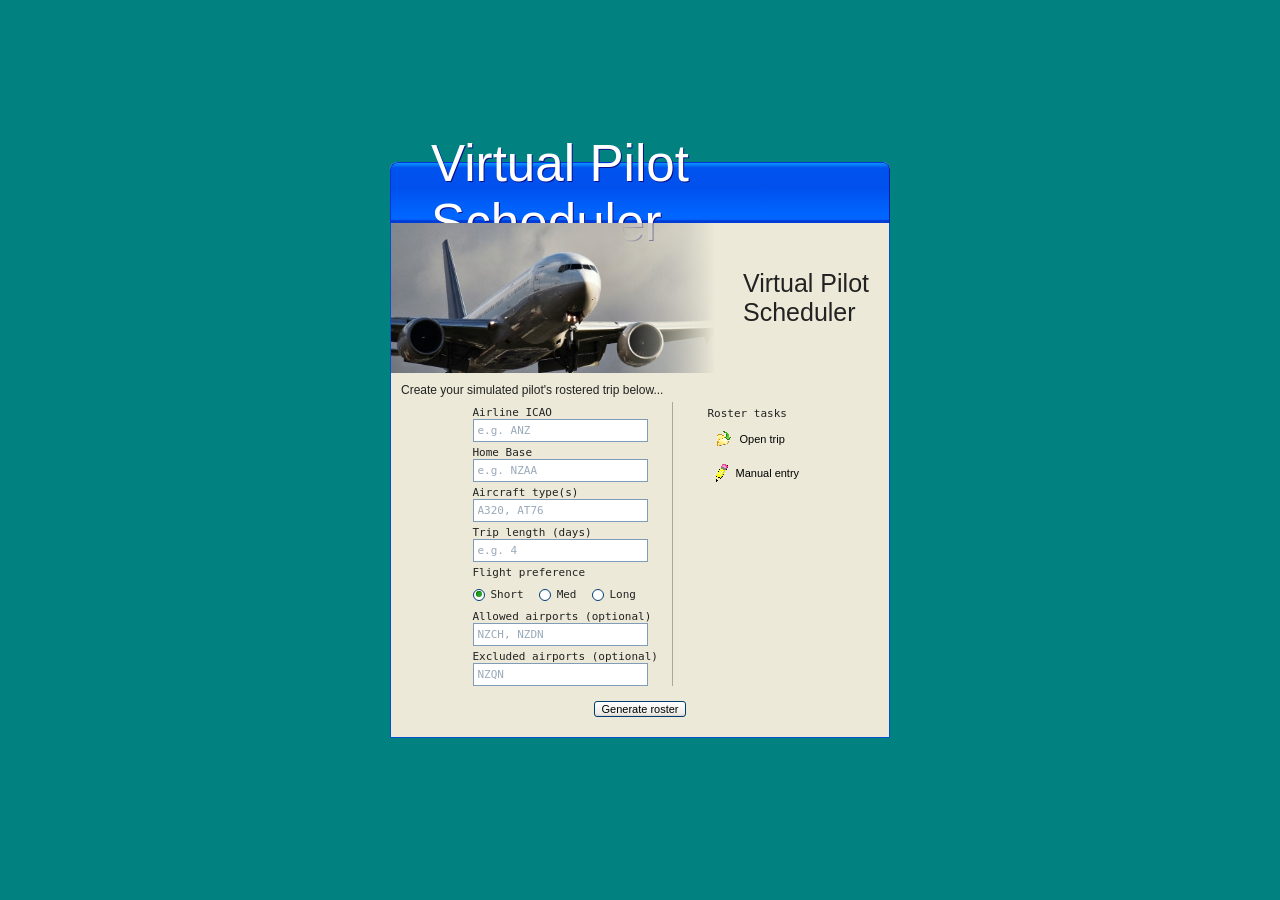
==== index.html @ 8466d672 "css tweaks" ====
<!DOCTYPE html>
<html lang="en">
<head>
    <meta charset="UTF-8">
    <meta name="viewport" content="width=device-width, initial-scale=1.0, maximum-scale=1.0, user-scalable=no">
    <title>Virtual Pilot Scheduler</title>
    <link rel="manifest" href="/virtual-pilot-roster/src/manifest.json">
    <meta name="mobile-web-app-capable" content="yes">
    <meta name="apple-mobile-web-app-capable" content="yes">
    <meta name="apple-mobile-web-app-status-bar-style" content="black-translucent">
    <meta name="apple-mobile-web-app-title" content="Flight Roster">
    <link rel="stylesheet" href="src/style.css">
</head>
<body>
    <div id="loader-overlay" style="display: none;">
        <div class="spinner"></div>
        <p>Generating...</p>
    </div>
    <div id="app">
        <div id="startPage">
            <div id="welcom-screen-container">
                <div id="websiteheader">
                Virtual Pilot Scheduler
                </div>
                <div id="websitesubheader">
                    <div id="splash-screen">
                        <div id="splash-image"></div>
                        <div id="splash-text">Virtual Pilot<br>Scheduler</div>
                    </div>
                    <div class="instruction-text">
                        Create your simulated pilot's rostered trip below...
                    </div>
                </div>
                <div id="inputdata-container">
                    <div id="inputdata">
                        <div class="input-main-form">
                            <label for="airlineCode">Airline ICAO</label>
                            <input type="text" id="airlineCode" placeholder="e.g. ANZ">

                            <label for="homeBase">Home Base</label>
                            <input type="text" id="homeBase" placeholder="e.g. NZAA">

                            <label for="equipmentCode">Aircraft type(s)</label>
                            <input type="text" id="equipmentCode" placeholder="A320, AT76">

                            <label for="dutyLength">Trip length (days)</label>
                            <input type="text" id="dutyLength" placeholder="e.g. 4">
                            
                            <label>Flight preference</label>
                            <div class="radio-group">
                                <label class="radio-container">
                                    <input type="radio" name="haulPreference" value="short" checked>
                                    <span class="radio-label">Short</span>
                                </label>
                                <label class="radio-container">
                                    <input type="radio" name="haulPreference" value="medium">
                                    <span class="radio-label">Med</span>
                                </label>
                                <label class="radio-container">
                                    <input type="radio" name="haulPreference" value="long">
                                    <span class="radio-label">Long</span>
                                </label>
                            </div>

                            <label for="desiredAirports">Allowed airports (optional)</label>
                            <input type="text" id="desiredAirports" placeholder="NZCH, NZDN">

                            <label for="excludedAirports">Excluded airports (optional)</label>
                            <input type="text" id="excludedAirports" placeholder="NZQN">
                        </div>

                        <div class="input-sidebar">
                            <div class="sidebar-section">
                                <label>Roster tasks</label>
                                <button class="sidebar-btn" id="openBriefcaseBtn">
                                    <img src="media/Open.png" width="16" height="16">
                                    Open trip
                                </button>
                                <button class="sidebar-btn" id="sidebarManualEntry">
                                    <img src="media/Edit.png" style="width: 12px; height: 18px;">
                                    Manual entry
                                </button>
                            </div>
                        </div>
                    </div>

                    <div id="flightschedulebutton" style="margin-top: 15px;">
                        <button id="generateFlightRoster">Generate roster</button>
                    </div>
                </div>
            </div>
        </div>
        <div id="flightSchedule" style="display: none;">
            <div id="websiteheader">
                Virtual Pilot Scheduler
            </div>
            <div id="briefcase-area">
                <div class="briefcase-row">
                    <div class="select-wrapper">
                        <select id="tripSelect">
                            <option value="">-- List of trips --</option>
                        </select>
                    </div>
                    <button id="saveCurrentTrip" title="Save this trip"><img src="media/Save.png" style="width: 20px; height: 20px;" alt=""></button>
                </div>
                <div class="briefcase-row buttons-grid">
                    <button id="exportPDF"><img src="media/Printer.png" style="width: 20px; height: 20px;" alt=""></button>
                    <button id="exportBackup"><img src="media/Open.png" style="width: 20px; height: 20px;" alt=""></button>
                    <button id="importBackup"><img src="media/Up.png" style="width: 20px; height: 20px;" alt=""></button>
                    <button id="manualEntry" title="Manual"><img src="media/Edit.png" style="width: 12px; height: 18px;" alt="Manual"></button>
                    <button id="deleteSelectedTrip"><img src="media/Recycle Bin (empty).png" style="width: 20px; height: 20px;" alt=""></button>
                </div>
            </div>
            <input type="file" id="importFile" style="display: none;" accept=".json">

            <div id="roster-header-container">
                <div id="preamble">
                    <div id="xp-fields-container">
                        <div class="xp-field">
                            <span class="xp-label">EQUIP</span>
                            <div id="display-equipment" class="xp-input-box"></div>
                        </div>
                        <div class="xp-field">
                            <span class="xp-label">BASE</span>
                            <div id="display-base" class="xp-input-box"></div>
                        </div>
                        <div class="xp-field">
                            <span class="xp-label">DAYS</span>
                            <div id="display-length" class="xp-input-box"></div>
                        </div>
                    </div>
                    <div id="airline-icon-container">
                        <img id="airline-logo" src="" alt="" style="display: none;">
                    </div>
                </div>
                <div id="rerun-container">
                    <button id="rerunButton" type="button">↻</button>
                    <div id="rerunText">Re-run roster</div>
                </div>
            </div>
        
            <div class="table-container">
                <table id="rosterTable">
                    <thead>
                        <tr>
                            <th>Day</th>
                            <th>Airline</th>
                            <th>Flight number</th>
                            <th>Aircraft</th>
                            <th>Dep</th>
                            <th>Arr</th>
                            <th>Dep gate</th>
                            <th>Arr gate</th>
                            <th>STD (local)</th>
                            <th>STD (UTC)</th>
                            <th>STA (local)</th>
                            <th>STA (UTC)</th>
                            <th>Duration</th>
                            <th>ATD</th>
                            <th>ATA</th>
                            <th>Notes</th>
                        </tr>
                    </thead>
                    <tbody id="rosterTableBody">
                    </tbody>
                </table>
            </div>
            <div id="closeButton">
                <button id="closethisflighttrip">Close this flight trip</button>
            </div>
        </div>
    </div>
    <div id="manualEntryOverlay" class="modal-overlay modal-hidden">
        <div class="modal-content" id="manualEntryContent" style="max-width: 400px;">
            <div class="modal-header">
                <span>Import roster data</span>
            </div>
            <div class="modal-body" style="padding: 15px;">
                <p style="margin-bottom: 10px;">Paste your CSV roster here:</p>
                <textarea id="csvTextArea" spellcheck="false" 
                        style="width: 100%; height: 120px; font-family: 'Courier New', monospace; font-size: 11px; border: 2px inset #ffffff;"></textarea>
            </div>
            <div class="modal-footer" style="text-align: right; padding: 10px; background: #ece9d8;">
                <button id="manualConfirm" class="xp-button" style="width: 80px; font-weight: bold;">Import</button>
                <button id="manualCancel" class="xp-button" style="width: 80px;">Cancel</button>
            </div>
        </div>
    </div>
    <div id="modalOverlay" class="modal-overlay modal-hidden">
        <div id="customModal"> <div class="modal-header">
                <span id="modalTitle">Confirm Action</span>
            </div>
            <div id="modalMessage">
                Are you sure?
            </div>
            <div class="modal-buttons">
                <button id="modalConfirm" class="xp-button">OK</button>
                <button id="modalCancel" class="xp-button">Cancel</button>
            </div>
        </div>
    </div>
</div>
    <script src="src/app.js"></script>
</body>
</html>
---- src/style.css ----
/* Global CSS changes */

button {
    font-family: "Tahoma", sans-serif;
    -webkit-font-smoothing: antialiased;
    font-size: 11px;
    box-sizing: border-box;
    border: 1px solid #003c74;
    background: linear-gradient(180deg, #fff, #ecebe5 86%, #d8d0c4);
    box-shadow: none;
    border-radius: 3px;
}

button:active {
    /* Remove the modern movement */
    transform: none; 
    
    /* Invert the gradient to look sunken */
    background: linear-gradient(180deg, #d8d0c4 0%, #ecebe5 14%, #fff 100%);
    
    /* Darken the border to simulate a shadow */
    border-color: #002e5a;
    
    /* Optional: Add the classic XP 'focused/active' dotted inner ring or orange tint */
    box-shadow: inset 1px 1px 2px rgba(0, 0, 0, 0.2);
}

/* Main HTML */

html, body {
    /* Layout: Allow the page to grow while keeping the teal background solid */
    height: auto; 
    min-height: 100%; 
    margin: 0;
    background: #018281; /* Classic Teal Desktop Color */
    
    /* Your Aesthetic Specs (Restored) */
    font-family: "Tahoma", sans-serif;
    -webkit-font-smoothing: none;
    -moz-osx-font-smoothing: grayscale;
    font-smooth: never;
    text-rendering: pixelated;
    
    /* Scroll Behavior */
    overflow-x: hidden; 
    overflow-y: auto; /* This ensures the scrollbar is on the edge of the screen, not the table */
}

/* Welcome page */

#startPage {
    display: flex;
    justify-content: center; /* Horizontal centering */
    align-items: center;     /* Vertical centering */
    width: 100vw;
    min-height: 100vh;
}

#welcom-screen-container {
    width: 95%;
    max-width: 500px;
    background-color: #ece9d8;
    color: #222;
    font-weight: 200;
    text-align: left;
    font-size: 14px;
    /* XP Style border */
    border-top-left-radius: 8px;
    border-top-right-radius: 7px;
    box-sizing: border-box;
}

#websiteheader {
    width: 100%;
    height: 30px;

    background: linear-gradient(180deg, #0997ff, #0053ee 8%, #0050ee 40%, #06f 88%, #06f 93%, #005bff 95%, #003dd7 96%, #003dd7);
    padding: 3px 5px 3px 3px;
    border-top: 1px solid #0831d9;
    border-left: 1px solid #0831d9;
    border-right: 1px solid #001ea0;
    border-top-left-radius: 8px;
    border-top-right-radius: 7px;

    /* font setting */

    color: #fff;
    text-align: left;
    text-shadow: 1px 1px #0f1089;
    font-size: 14px;

    /* Layout */
    display: flex;
    align-items: center;
    padding: 0 10px;
    box-sizing: border-box;
}

#websitesubheader {
    width: 100%;
    font-size: 12px;
    /* Remove standard padding to allow splash-screen to hit the edges */
    padding: 0; 
    border-left: 1px solid #0052d1;
    border-right: 1px solid #0052d1;
    box-sizing: border-box;
    background-color: #ece9d8;
}

#splash-screen {
    display: flex;
    align-items: center; /* Vertical center */
    justify-content: space-between; /* Pushes image left, text right */
    width: 100%;
    height: 150px; /* Adjust height based on your image size */
    overflow: hidden;
    position: relative;
}

#splash-image {
    flex: 0 0 65%; /* Image takes up 75% of the width */
    height: 100%;
    background-image: url('../media/splash.jpg'); /* Replace with your image path */
    background-size: cover;
    background-position: center;
    
    /* The Fading Mask: Fades the right 25% of the image */
    -webkit-mask-image: linear-gradient(to right, black 70%, transparent 100%);
    mask-image: linear-gradient(to right, black 70%, transparent 100%);
}

#splash-text {
    flex: 1; /* Takes remaining space */
    height: 100%;
    display: flex;
    align-items: center;
    justify-content: flex-end; /* Right justify text content */
    padding-right: 20px;
    
    /* Styling for the text */
    font-size: 25px;
    color: #222; /* Classic Windows XP Dark Blue */
    text-align: left;
    z-index: 2; /* Ensures text stays on top */
    
    /* This allows the text container to overlap the faded image area */
    margin-left: -10%; 
}

/* The instruction text below the splash screen */
.instruction-text {
    padding: 10px 10px 5px 10px;
}

#inputdata-container {
    width: 100%;
    background-color: #ece9d8;
    display: flex; 
    flex-direction: column;
    align-items: center;
    padding-bottom: 20px;
    padding-left: 10px;
    padding-right: 10px;
    font-size: 12px;

    /* The container provides the side and bottom blue borders */
    border-left: 1px solid #0052d1;
    border-right: 1px solid #0052d1;
    border-bottom: 1px solid #0052d1;
    box-sizing: border-box;
}

#inputdata {
    max-width: 450px; /* Increased to accommodate the sidebar */
    display: grid;
    grid-template-columns: 200px 1fr; /* Fixed 200px left, flexible right */
    gap: 20px;
    align-items: start;
}

/* Container for the existing entry fields */
.input-main-form {
    display: flex;
    flex-direction: column;
    border-right: 1px solid #aca899;
}

/* Sidebar for Open and Manual buttons */
.input-sidebar {
    display: flex;
    flex-direction: column;
    gap: 15px;
    padding-left: 15px;
    margin-top: 5px;
}

.sidebar-section {
    display: flex;
    flex-direction: column;
    gap: 5px;
}

.sidebar-section label {
    margin-top: 0 !important; /* Reset existing label margin */
    color: #222; /* Navy blue label for distinct sections */
}

/* Sidebar Button Styling - Inheriting your global button look */
.sidebar-btn {
    display: flex;
    align-items: center;
    justify-content: flex-start;
    gap: 8px;
    padding: 6px 8px;
    width: 100px; /* Only as wide as the content */
    cursor: pointer;
    text-align: left;
    white-space: nowrap; /* Prevents text wrapping */
    background: #ece9d8;
    border: none;
}

.sidebar-btn img {
    image-rendering: pixelated; /* Keeps icons sharp like XP */
    flex-shrink: 0;
}

@media (max-width: 480px) {
    #inputdata {
        /* Keep them side-by-side but tighten the left column */
        grid-template-columns: 1.2fr 1fr; 
        gap: 10px;
        width: 100%;
        padding: 0 10px;
    }

    .input-sidebar {
        padding-left: 10px;
        margin-top: 5px;
    }

    .sidebar-section {
        /* Stack buttons vertically but keep them tight, 
           or use 'flex-direction: row' if you want them side-by-side */
        flex-direction: column; 
        gap: 8px;
    }

    .sidebar-btn {
        /* Prevent the buttons from being massive */
        width: 100px; 
        padding: 4px 6px;
        font-size: 11px; /* Slightly smaller text for mobile */
    }
}

#flightschedulebutton {
    display: flex;
    justify-content: center;
    align-items: center;
}

/* Avoid oversized text on large screens */
@media (min-width: 768px) {
    #websiteheader {
        font-size: 4vw;
        padding: 30px 40px;
    }
}


/* Input text fields */

#inputdata input[type="text"] {
    width: 175px;
    height: 23px;
    padding: 3px 4px;
    border: 1px solid #7f9db9;
    background-color: #fff;
    box-sizing: border-box;
    font-family: 'Tahoma', monospace;
    font-size: 11px;
}

#inputdata label {
    display: block;
    font-family: 'Tahoma', monospace;
    font-size: 11px;
    margin-top: 4px;
}

#inputdata ::placeholder {
    font-size: 11px;
    color: #99aab9;
}



/* Container alignment */
.radio-group {
    display: flex;
    gap: 15px;
    padding: 5px 0;
}

.radio-container {
    display: inline-flex;
    align-items: center;
    cursor: pointer;
    font-family: "Pixelated MS Sans Serif", Tahoma, sans-serif;
    font-size: 11px;
    -webkit-font-smoothing: none;
}

/* Specific reset for the radio inputs */
.radio-container input[type="radio"] {
    display: none;
}

/* The Outer Circle */
.radio-label {
    display: flex;
    align-items: center;
    position: relative;
}

.radio-label::before {
    content: "";
    display: inline-block;
    width: 12px;
    height: 12px;
    margin-right: 6px;
    background: #fff;
    /* The distinctive dark-blue XP outer ring */
    border: 1px solid #003c74; 
    border-radius: 50%;
    box-sizing: border-box;
}

/* The Selected State: Green Pixel Dot */
.radio-container input:checked + .radio-label::after {
    content: "";
    position: absolute;
    left: 3px;
    top: 3px;
    width: 6px;
    height: 6px;
    /* The classic XP "Success" Green */
    background: #21a121; 
    border-radius: 50%;
    /* Subtle inner-dot shading */
    box-shadow: inset 1px 1px #107c10; 
}

/* Fix text contrast in your subheader */
.radio-label {
    color: #222;
}

/* Loading spinner */

#loader-overlay {
    position: fixed;
    top: 0; left: 0; width: 100%; height: 100%;
    background: rgba(0, 0, 0, 0.8);
    display: flex; flex-direction: column;
    justify-content: center; align-items: center;
    z-index: 1000; color: white;
}

.spinner {
    width: 50px; height: 50px;
    border: 5px solid #333;
    border-top: 5px solid #00a2ed; /* MSFS Blue */
    border-radius: 50%;
    animation: spin 1s linear infinite;
    margin-bottom: 20px;
}

@keyframes spin {
    to { transform: rotate(360deg); }
}

/* Table page */

#flightSchedule {
    display: block;
    width: 100%;
    height: auto !important; /* Force override any JS-injected heights */
    min-height: 100vh;
    overflow: visible;       /* Ensure it doesn't try to scroll internally */
    color: #222;
    background-color: #e0e0e0;
    border-bottom: 1px solid #0052d1;
}

#roster-header-container {
    display: flex;
    width: 100%;
    align-items: stretch; /* Changed to stretch to help centering the rerun area */
    padding: 10px 10px 10px 10px; 
    box-sizing: border-box;
    position: relative;
    border-top: 1px solid #aca899; 
    box-shadow: inset 0 1px 0 #ffffff;
}

#preamble {
    flex: 1;
    display: flex;
    flex-direction: row; /* Change to row */
    align-items: center; 
    gap: 15px; 
    padding: 2px 0;
}

#xp-fields-container {
    display: flex;
    flex-direction: column; /* Keep the boxes themselves stacked */
    gap: 4px;
}

.xp-field {
    display: flex;
    align-items: center;
}

.xp-label {
    font-family: "Tahoma", sans-serif;
    font-size: 11px;
    font-weight: bold;
    color: #222;
    text-transform: uppercase;
    width: 50px;           /* Fixed width ensures the boxes align vertically */
    flex-shrink: 0;
}

.xp-input-box {
    width: 50px;          /* Defined width for the stacked look */
    height: 16px;          /* Slightly more compact */
    background-color: #e0e0e0;
    padding: 0 4px;
    font-size: 12px;
    color: #222;
    display: flex;
    align-items: center;

    /* The Classic Sunken Border Effect */
    border-top: 1px solid #808080;
    border-left: 1px solid #808080;
    border-bottom: 1px solid #fff;
    border-right: 1px solid #fff;
    box-shadow: inset 1px 1px 0px #000; 
}

#airline-icon-container {
    display: flex;
    align-items: center;
    justify-content: center;
    width: 80px; 
    height: 45px;
    flex-shrink: 0;
}

#airline-logo {
    max-width: 100%;
    max-height: 100%;
    object-fit: contain;
    /* Keeps the look clean on light backgrounds */
    image-rendering: auto; 
}

#rerun-container {
    flex: 0 0 160px;         /* Increased from 120px to 160px for more width */
    display: flex;
    flex-direction: row;     /* Align button and text side-by-side */
    justify-content: flex-start; /* Align to the start of the container */
    align-items: center;     /* Perfectly centers text vertically with button */
    border-left: 1px solid #aca899;
    padding-left: 15px;      /* Space after the vertical divider line */
    margin-left: 10px;
    gap: 10px;               /* Space between the button and the text */
}

#rerunButton {
    width: 28px; 
    height: 28px;
    flex-shrink: 0;          /* Prevents the button from squishing */
    display: flex;
    align-items: center;
    justify-content: center;
    font-size: 16px;
    cursor: pointer;
}

#rerunText {
    font-size: 12px;         /* Slightly larger for readability */
    color: #222;
    white-space: nowrap;     /* Keeps the text on one line */
    line-height: 1;          /* Helps with vertical centering */
}

/* Briefcase Styling - The Toolbar Container */
#briefcase-area {
    background: #e0e0e0; /* Match the dark teal in your diagram */
    padding: 5px;
    
    /* Force everything into one horizontal line */
    display: flex;
    flex-direction: row; 
    align-items: center;
    gap: 6px;
}

/* Ensure the internal row divs don't break the line */
.briefcase-row {
    display: flex;
    gap: 6px;
    align-items: center;
}

/* 1. SAVE BUTTON (First on the left) */
#saveCurrentTrip {
    order: -1; /* Forces it to the absolute start */
    width: 32px;
    height: 32px;
    background-color: #c9c8c8;
    border: 1px solid #afafaf;
}

.select-wrapper {
    width: 150px;      /* This is your visual 'window' */
    overflow: hidden;  /* This cuts off the excess from the select inside */
    position: relative;
    display: inline-block;
    vertical-align: middle;
    border: none;      /* Ensure no double borders */
}

#tripSelect {
    width: 180px;      /* WE MAKE THIS WIDER THAN THE PARENT */
    height: 23px;
    box-sizing: border-box;
    
    /* This ensures the text stays left-aligned */
    padding: 0 40px 0 4px; 

    /* Your existing aesthetic styles */
    color: #000;
    font-family: 'MS Gothic', monospace;
    font-size: 11px;
    background-color: #fff;
    border-top: 1px solid #808080;
    border-left: 1px solid #808080;
    border-bottom: 1px solid #fff;
    border-right: 1px solid #fff;
    box-shadow: inset 1px 1px 0px #000, inset -1px -1px 0px #c0c0c0;

    appearance: none;
    -webkit-appearance: none;
    
    /* Move the custom arrow further left so it's not cut off by the wrapper */
    background-image: url("data:image/svg+xml;charset=UTF-8,%3Csvg xmlns='http://www.w3.org/2000/svg' width='18' height='18'%3E%3Crect width='18' height='18' fill='%23d4d0c8'/%3E%3Cpath d='M5 8h8l-4 4z' fill='black'/%3E%3C/svg%3E");
    background-repeat: no-repeat;
    background-position: right 30px center; /* Adjusted to 30px from right */
    background-size: 18px 100%;
}

/* Ensure the popup options don't try to inherit weird spacing */
#tripSelect option {
    width: 180px;
    background-color: #fff;
    color: #222;
}

/* 3. ACTION BUTTONS (The Grid) */
.buttons-grid {
    display: flex; /* Switch from grid to flex for single row */
    gap: 4px;
}

#briefcase-area button {
    width: 32px;
    height: 32px;
    background: #e0e0e0;
    background-color: #e0e0e0;
    border: none;
    border-right: 1px solid #aca899; 
    font-size: 9px;
    cursor: pointer;
    flex-shrink: 0; /* Prevent buttons from squishing */
    border-radius: 0;
}

/* DEL Button Icon Style */
#deleteSelectedTrip {
    border-right: none;
}

/* Table Styles */

.table-container {
    width: 100%;
    overflow-x: auto; 
    overflow-y: visible; /* Confirms we only want horizontal scrolling here */
    display: block;
    height: auto !important;
    flex: none;
    -webkit-overflow-scrolling: touch; 
    background-color: #fff;
    border: 1px solid #7f9db9; 
    box-sizing: border-box;
}

#rosterTable {
    /* Layout Fixes */
    width: 100%;
    min-width: 1150px;
    height: auto !important;
    table-layout: auto;
    flex: none; /* Changed from flex: 1 to prevent height clamping */

    /* Your Original Aesthetic Specifications */
    border-collapse: separate; 
    border-spacing: 0; 
    margin: 0;
    font-family: 'Tahoma', sans-serif; 
    font-size: 11px; 
    color: #000;
    background-color: #fff;
}

#rosterTable thead th { 
    position: sticky; 
    top: 0; 
    z-index: 10;
    /* Classic XP Column Header Gradient */
    background: linear-gradient(to bottom, #f9f8f4 0%, #ece9d8 100%);
    color: #000;
    font-weight: normal;
    padding: 4px 6px;
    border-right: 1px solid #aca899;
    border-bottom: 1px solid #aca899;
    text-align: center;
    white-space: nowrap;
    /* Bevel effect to make headers look like buttons */
    box-shadow: inset 1px 1px 0px #fff;
}

#rosterTable td {
    border-right: 1px solid #d4d0c8;
    border-bottom: 1px solid #d4d0c8;
    padding: 4px 8px;
    text-align: center;
    white-space: nowrap;
}

/* Zebra Striping: Subtle blue-gray for Enterprise lists */
#rosterTable tbody tr:nth-child(even) {
    background-color: #f1f3f6;
}

/* Day Column: Styled like a vertical header */
#rosterTable td:first-child {
    font-weight: bold;
    background-color: #ece9d8;
    color: #000;
    border-left: 1px solid #aca899;
}

/* Flight Data Highlighting */
#rosterTable td:nth-child(3) { /* Flight Number */
    font-weight: bold;
    color: #000080; /* Navy Blue */
}

#rosterTable td:nth-child(5), #rosterTable td:nth-child(6) { /* ICAO Codes */
    font-family: 'Lucida Console', Monaco, monospace;
    font-weight: bold;
    color: #a00000; /* Dark Red */
}

#closeButton {
    padding-left: 10px;
    padding-top:  15px;
}

/* Prevent iOS from zooming in on input (happens if font < 16px) */
.editable-cell {
    background-color: #fafafa;
    box-shadow: inset 1px 1px 2px rgba(0,0,0,0.1);
    color: #21a121 !important; /* Green for user-entered data */
}

/* Visual cue for touch */
.editable-cell:active {
    background-color: #e3f2fd;
}

/* Styling for the thick RED day-break border */
.day-break-row td {
    border-bottom: 2px solid #003c74 !important;
}

/* Dashed line for equipment change */
.equip-change-row td {
    /* We apply this to the TOP of the current row */
    border-top: 2px dashed #943a3a !important;
}

/* Make sure links are easy to hit */
.simbrief-link {
    display: block;
    padding: 10px;
    margin: -10px;
    color:#943a3a;
}

/* Alert popup */

#modalOverlay {
    position: fixed;
    top: 0; 
    left: 0; 
    width: 100%; 
    height: 100%;
    background: rgba(0, 0, 0, 0.4);
    display: flex; 
    justify-content: center; 
    align-items: center;
    z-index: 9999; /* Ensure it is above the table and header */
}

#customModal {
    background-color: #ece9d8;
    width: 90%;
    max-width: 320px;
    border-left: 1px solid #0052d1;
    border-right: 1px solid #0052d1;
    border-bottom: 1px solid #0052d1;
    border-radius: 5px 5px 0 0;
    box-shadow: 4px 4px 12px rgba(0,0,0,0.5);
    overflow: hidden; /* Clips the gradient header correctly */
}

#modalTitle {
    /* Iconic Luna Blue Gradient Title Bar */
    background: linear-gradient(180deg, #0997ff, #0053ee 8%, #0050ee 40%, #06f 88%, #06f 93%, #005bff 95%, #003dd7 96%, #003dd7);
    color: #fff;
    font-size: 13px;
    font-weight: lighter;
    padding: 6px 10px;
    margin: 0;
    font-family: "Tahoma", sans-serif;
    text-shadow: 1px 1px #003399;
}

.modal-header {
    background: linear-gradient(180deg, #0997ff, #0053ee 8%, #0050ee 40%, #06f 88%, #06f 93%, #005bff 95%, #003dd7 96%, #003dd7);
    color: #fff;
    font-size: 13px;
    font-weight: lighter;
    padding: 6px 10px;
    margin: 0;
    font-family: "Tahoma", sans-serif;
    text-shadow: 1px 1px #003399;
}

#modalMessage {
    padding: 25px 15px;
    text-align: center;
    background-color: #ece9d8;
    min-height: 60px;
    display: flex;
    align-items: center;
    justify-content: center;
}

.modal-buttons {
    background-color: #ece9d8;
    padding: 0 15px 15px;
    display: flex;
    justify-content: flex-end;
    gap: 8px;
}

.modal-hidden {
    display: none !important;
}

/* Button Overrides for Dialog Consistency */
#modalConfirm, #modalCancel {
    min-width: 75px;
    box-shadow: none;
}

#modalConfirm {
    font-weight: bold;
}

#modalCancel {
    color: #000;
    border-color: #003c74;
}

/* 1. Reuse the Modal Overlay & Window Styles */
#manualEntryOverlay {
    position: fixed;
    top: 0; left: 0; width: 100%; height: 100%;
    background: rgba(0, 0, 0, 0.4);
    display: flex; justify-content: center; align-items: center;
    z-index: 9999;
}

#manualEntryContent {
    background-color: #ece9d8;
    width: 90%;
    max-width: 400px; /* Slightly wider than the alert for the textarea */
    border-left: 1px solid #0052d1;
    border-right: 1px solid #0052d1;
    border-bottom: 1px solid #0052d1;
    border-radius: 5px 5px 0 0;
    box-shadow: 4px 4px 12px rgba(0,0,0,0.5);
    padding: 0;
    overflow: hidden;
}



/* 2. Style the Header (Matches #modalTitle / #websiteheader) */
#manualHeader {
    background: linear-gradient(180deg, #0997ff, #0053ee 8%, #0050ee 40%, #06f 88%, #06f 93%, #005bff 95%, #003dd7 96%, #003dd7);
    color: #fff;
    font-size: 13px;
    font-weight: lighter;
    padding: 6px 10px;
    margin: 0;
    font-family: "Tahoma", sans-serif;
    text-shadow: 1px 1px #003399;
    display: flex;
    justify-content: space-between;
    align-items: center;
}

/* 3. Style the Textarea (Matches your input-box "Sunken" effect) */
#csvTextArea {
    width: 100%;
    height: 150px;
    background-color: #fff;
    padding: 5px;
    font-family: 'Lucida Console', Monaco, monospace; /* Monospace for CSV columns */
    font-size: 11px;
    box-sizing: border-box;
    resize: none;
    outline: none;
    
    /* The Classic Sunken Border Effect used in your xp-input-box */
    border-top: 1px solid #808080;
    border-left: 1px solid #808080;
    border-bottom: 1px solid #fff;
    border-right: 1px solid #fff;
    box-shadow: inset 1px 1px 0px #000; 
}

/* 4. Modal Body and Buttons */
.manual-body {
    padding: 15px;
    background-color: #ece9d8;
}

.manual-footer {
    padding: 10px 15px 15px;
    display: flex;
    justify-content: flex-end;
    gap: 8px;
    background-color: #ece9d8;
}

/* Print / PDF Formatting */
@media print {
    /* 1. Reset containers so they don't clip the table */
    html, body, #app, #flightSchedule {
        overflow: visible !important;
        height: auto !important;
        width: auto !important;
        margin: 0 !important;
        padding: 0 !important;
    }

    .table-container {
        overflow: visible !important; /* This is the key fix */
        display: block !important;
        border: none !important;
        box-shadow: none !important;
    }

    #rosterTable {
        table-layout: auto !important;
        width: 100% !important;
        min-width: 100% !important; /* Force it to fit page width */
        font-size: 8pt !important; /* Shrink font slightly for PDF fit */
    }

    /* 2. Hide UI elements */
    #startPage, #loader-overlay, #briefcase-area, #rerun-container, #closethisflighttrip, h1 {
        display: none !important;
    }

    /* 3. Column adjustments for PDF */
    /* If the table is still too wide, we can hide less important columns for PDF only */
    #rosterTable th:nth-child(7), #rosterTable td:nth-child(7), /* Dep Gate */
    #rosterTable th:nth-child(8), #rosterTable td:nth-child(8)  /* Arr Gate */ {
        display: none; 
    }
}
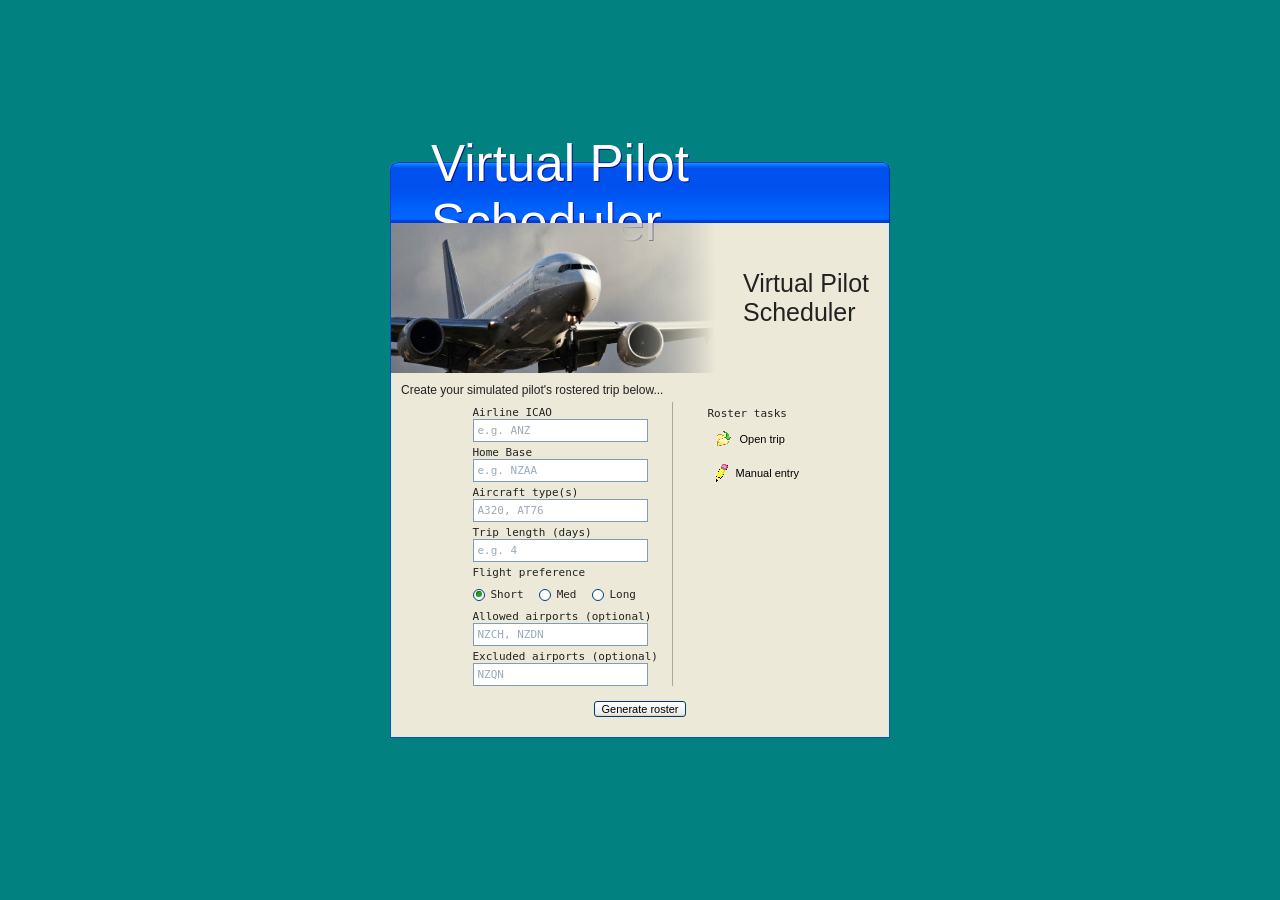
==== commit 2ac1ebeb: "css tweaks" ====
--- a/index.html
+++ b/index.html
@@ -176,12 +176,12 @@
                 <span>Import roster data</span>
             </div>
             <div class="modal-body" style="padding: 15px;">
-                <p style="margin-bottom: 10px;">Paste your CSV roster here:</p>
+                Paste your CSV roster here:
                 <textarea id="csvTextArea" spellcheck="false" 
                         style="width: 100%; height: 120px; font-family: 'Courier New', monospace; font-size: 11px; border: 2px inset #ffffff;"></textarea>
             </div>
             <div class="modal-footer" style="text-align: right; padding: 10px; background: #ece9d8;">
-                <button id="manualConfirm" class="xp-button" style="width: 80px; font-weight: bold;">Import</button>
+                <button id="manualConfirm" class="xp-button" style="width: 80px;">Import</button>
                 <button id="manualCancel" class="xp-button" style="width: 80px;">Cancel</button>
             </div>
         </div>
--- a/src/style.css
+++ b/src/style.css
@@ -749,7 +749,6 @@
     color: #fff;
     font-size: 13px;
     font-weight: lighter;
-    padding: 6px 10px;
     margin: 0;
     font-family: "Tahoma", sans-serif;
     text-shadow: 1px 1px #003399;
@@ -767,13 +766,13 @@
 }
 
 #modalMessage {
-    padding: 25px 15px;
-    text-align: center;
     background-color: #ece9d8;
     min-height: 60px;
     display: flex;
     align-items: center;
-    justify-content: center;
+    justify-content: left;
+    font-size: 12px;
+    padding-left: 15px;
 }
 
 .modal-buttons {
@@ -792,10 +791,6 @@
 #modalConfirm, #modalCancel {
     min-width: 75px;
     box-shadow: none;
-}
-
-#modalConfirm {
-    font-weight: bold;
 }
 
 #modalCancel {
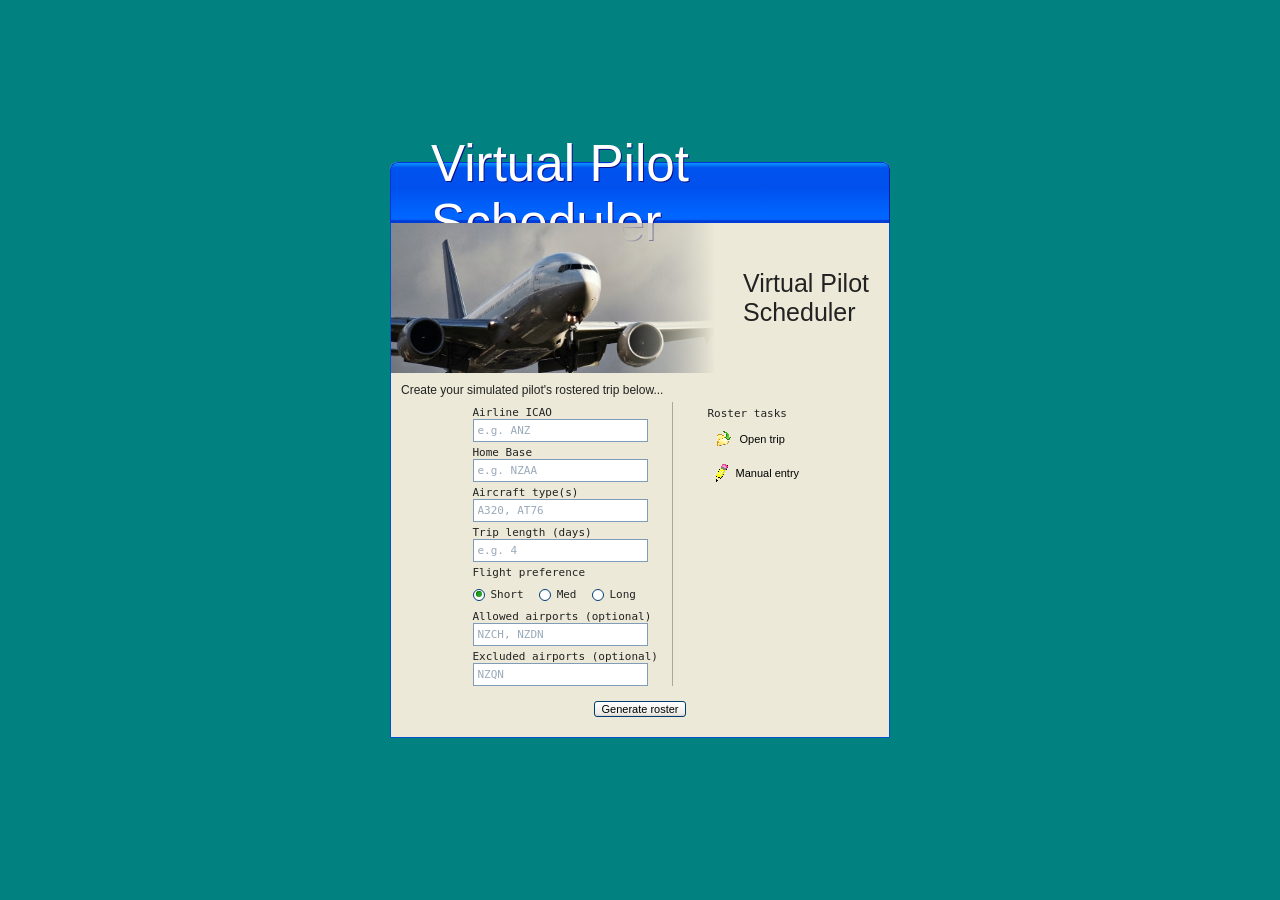
==== commit 4fcd93bd: "notification modal" ====
--- a/index.html
+++ b/index.html
@@ -186,6 +186,19 @@
             </div>
         </div>
     </div>
+    <div id="notificationOverlay" class="modal-overlay modal-hidden">
+        <div id="notificationModal" class="modal-content" style="max-width: 250px;">
+            <div class="modal-header">
+                <span>System Message</span>
+            </div>
+            <div class="modal-body" style="padding: 20px; text-align: center; background: #ece9d8;">
+                <p id="notificationMessage" style="margin: 0; font-size: 12px;"></p>
+            </div>
+            <div class="modal-footer" style="text-align: center; padding: 10px; background: #ece9d8;">
+                <button id="notificationClose" class="xp-button" style="width: 60px; font-weight: bold;">OK</button>
+            </div>
+        </div>
+    </div>
     <div id="modalOverlay" class="modal-overlay modal-hidden">
         <div id="customModal"> <div class="modal-header">
                 <span id="modalTitle">Confirm Action</span>
--- a/src/style.css
+++ b/src/style.css
@@ -798,6 +798,33 @@
     border-color: #003c74;
 }
 
+#notificationOverlay {
+    position: fixed;
+    top: 0; 
+    left: 0; 
+    width: 100%; 
+    height: 100%;
+    background: rgba(0, 0, 0, 0.2); /* Lighter dim so you can see the modal below */
+    display: flex; 
+    justify-content: center; 
+    align-items: center;
+    z-index: 10000; /* Higher than manualEntryOverlay */
+}
+
+#notificationModal {
+    background-color: #ece9d8;
+    border: 1px solid #0052d1;
+    border-radius: 5px 5px 0 0;
+    box-shadow: 2px 2px 15px rgba(0,0,0,0.4);
+    overflow: hidden;
+}
+
+/* Ensure the OK button in the footer is centered for simple alerts */
+#notificationOverlay .modal-footer {
+    display: flex;
+    justify-content: center;
+}
+
 /* 1. Reuse the Modal Overlay & Window Styles */
 #manualEntryOverlay {
     position: fixed;
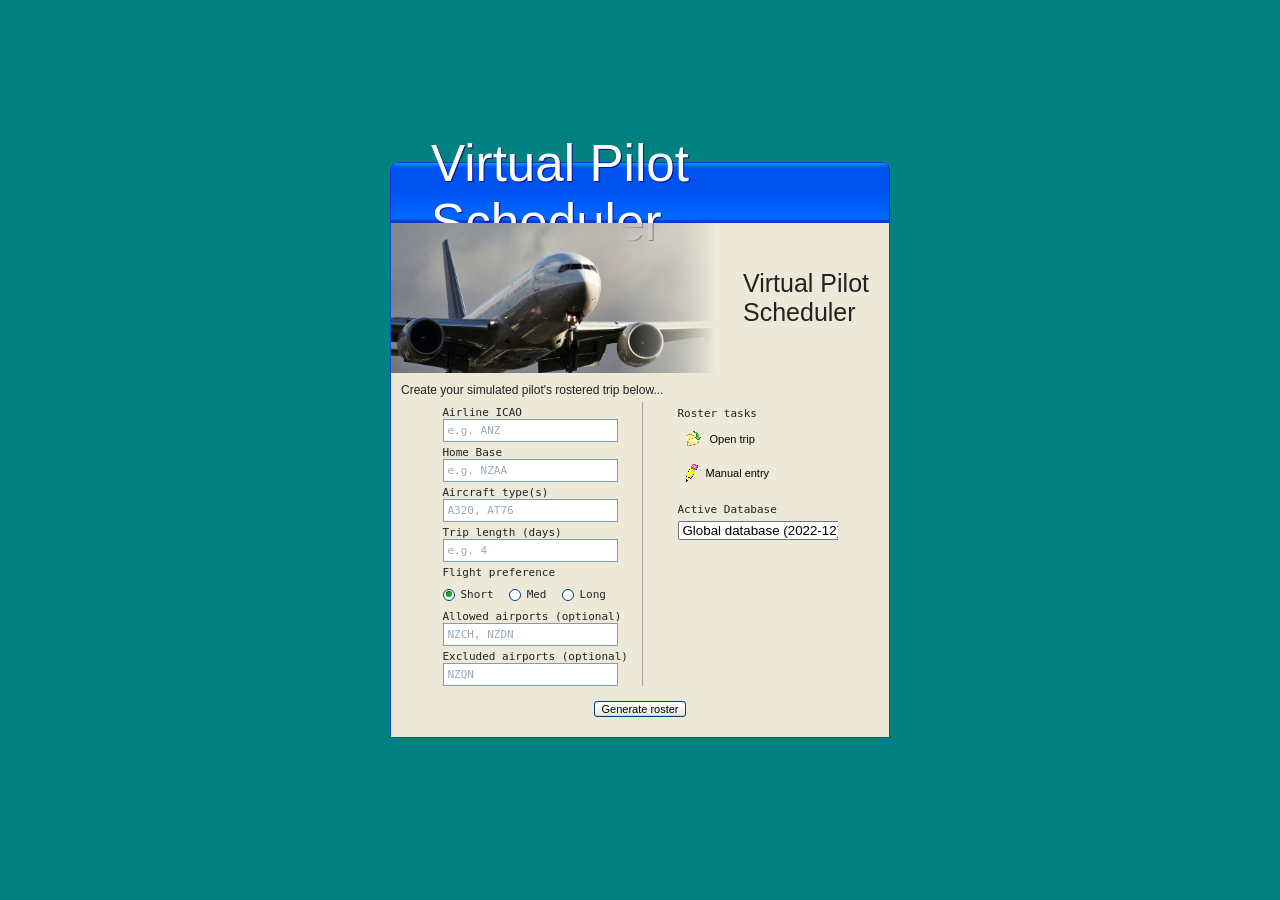
==== commit d943fe0f: "added database selector" ====
--- a/index.html
+++ b/index.html
@@ -80,6 +80,15 @@
                                     <img src="media/Edit.png" style="width: 12px; height: 18px;">
                                     Manual entry
                                 </button>
+                            </div>
+                            <div class="sidebar-section" id="databaseSelector">
+                                <label for="dbSelect">Active Database</label>
+                                <div class="select-wrapper" style="width: 160px;">
+                                    <select id="dbSelect" style="width: 190px;">
+                                        <option value="flight_schedules_202212">Global database (2022-12)</option>
+                                        <option value="flight_schedules_202501_Europe">Europe database (2025-01)</option>
+                                    </select>
+                                </div>
                             </div>
                         </div>
                     </div>
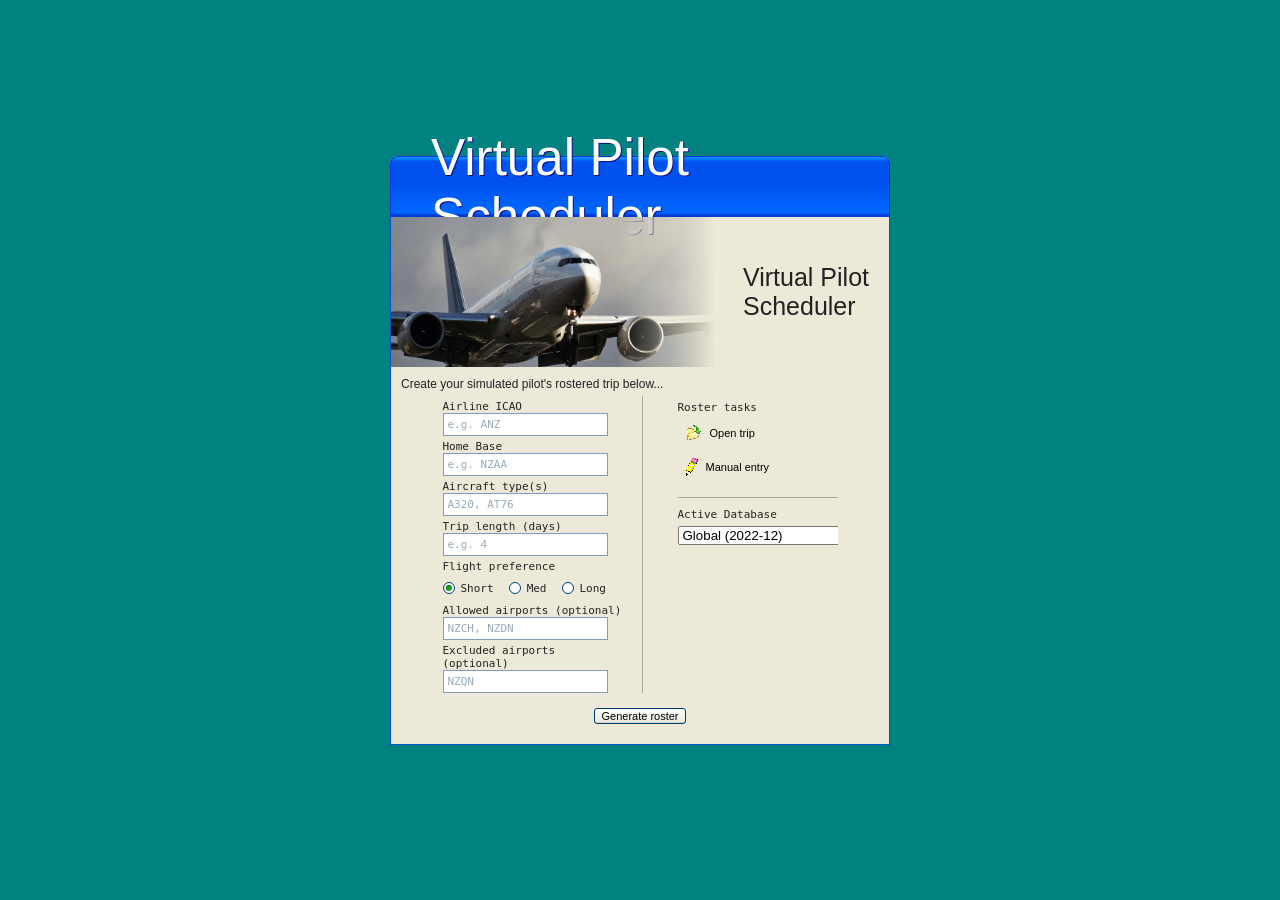
==== commit dd87ec4d: "css and html tweaks" ====
--- a/index.html
+++ b/index.html
@@ -85,8 +85,8 @@
                                 <label for="dbSelect">Active Database</label>
                                 <div class="select-wrapper" style="width: 160px;">
                                     <select id="dbSelect" style="width: 190px;">
-                                        <option value="flight_schedules_202212">Global database (2022-12)</option>
-                                        <option value="flight_schedules_202501_Europe">Europe database (2025-01)</option>
+                                        <option value="flight_schedules_202212">Global (2022-12)</option>
+                                        <option value="flight_schedules_202501_Europe">Europe (2025-01)</option>
                                     </select>
                                 </div>
                             </div>
--- a/src/style.css
+++ b/src/style.css
@@ -183,6 +183,7 @@
     display: flex;
     flex-direction: column;
     border-right: 1px solid #aca899;
+    padding-right: 15px;
 }
 
 /* Sidebar for Open and Manual buttons */
@@ -225,9 +226,13 @@
     flex-shrink: 0;
 }
 
+#databaseSelector {
+    border-top: 1px solid #aca899;
+    padding-top: 10px;
+}
+
 @media (max-width: 480px) {
     #inputdata {
-        /* Keep them side-by-side but tighten the left column */
         grid-template-columns: 1.2fr 1fr; 
         gap: 10px;
         width: 100%;
@@ -235,8 +240,9 @@
     }
 
     .input-sidebar {
-        padding-left: 10px;
         margin-top: 5px;
+        margin-left: -10px;
+        max-width: 140px;
     }
 
     .sidebar-section {
@@ -272,7 +278,7 @@
 /* Input text fields */
 
 #inputdata input[type="text"] {
-    width: 175px;
+    width: 165px;
     height: 23px;
     padding: 3px 4px;
     border: 1px solid #7f9db9;
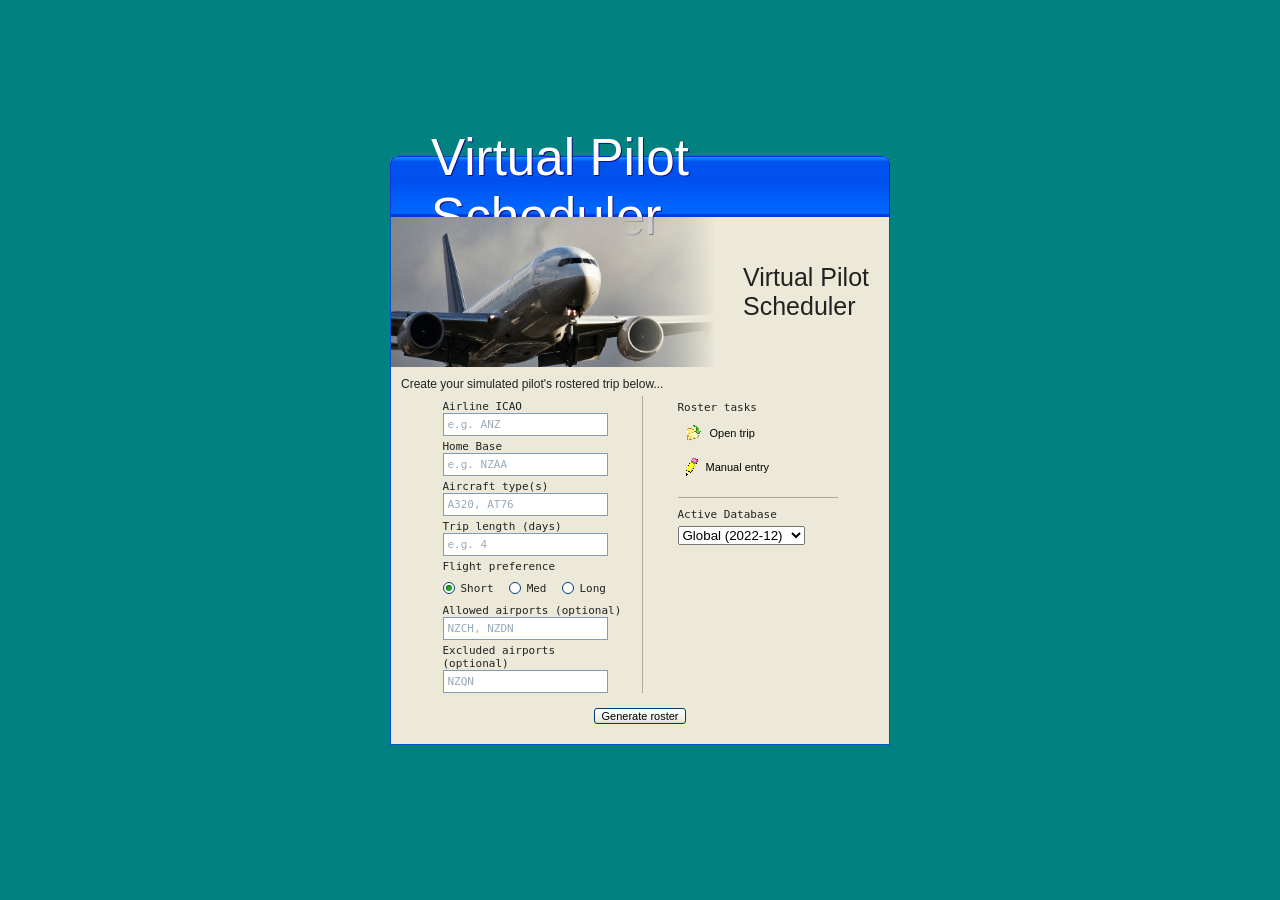
==== commit 8681632e: "css error" ====
--- a/index.html
+++ b/index.html
@@ -84,7 +84,7 @@
                             <div class="sidebar-section" id="databaseSelector">
                                 <label for="dbSelect">Active Database</label>
                                 <div class="select-wrapper" style="width: 160px;">
-                                    <select id="dbSelect" style="width: 190px;">
+                                    <select id="dbSelect">
                                         <option value="flight_schedules_202212">Global (2022-12)</option>
                                         <option value="flight_schedules_202501_Europe">Europe (2025-01)</option>
                                     </select>
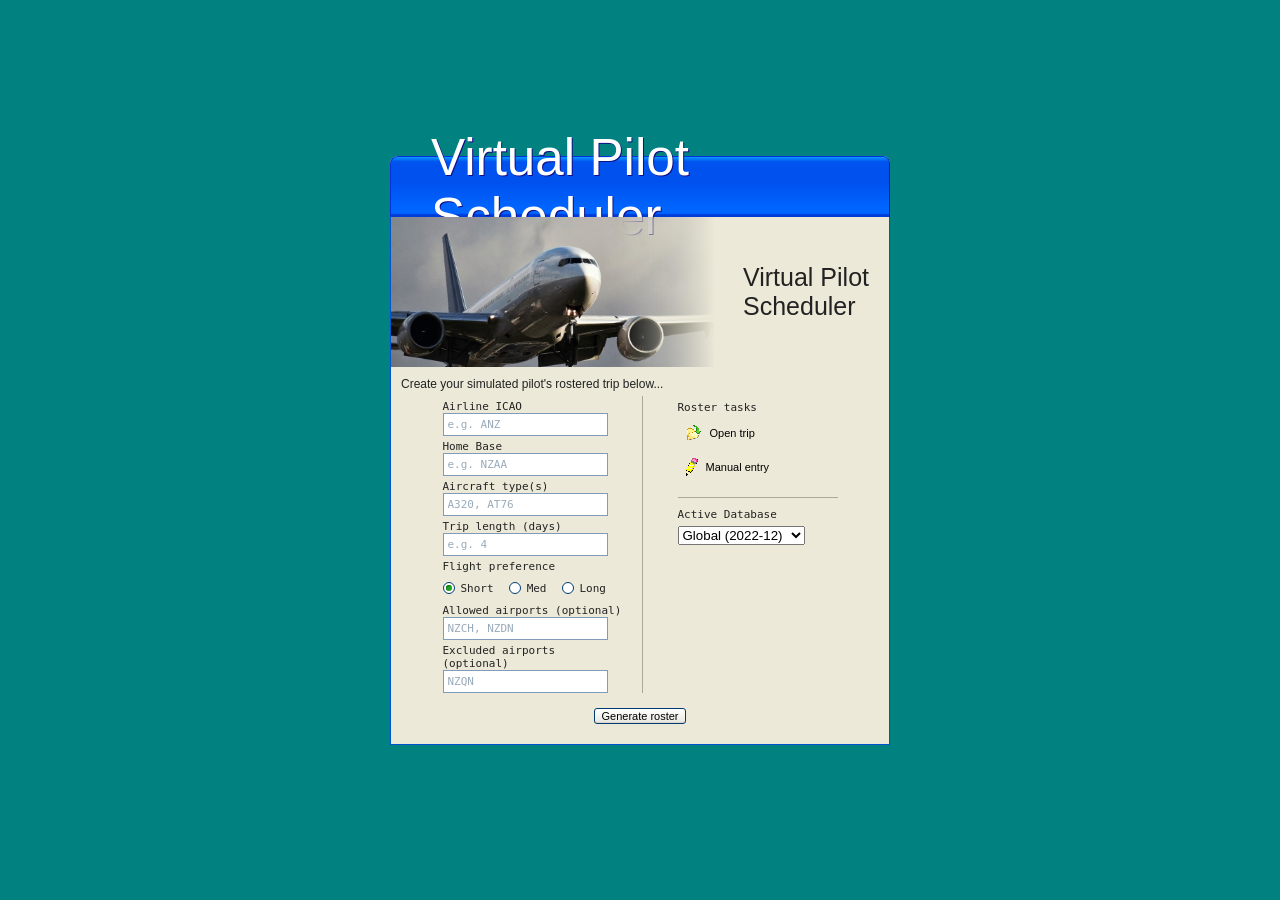
==== commit 58f4114e: "typo" ====
--- a/index.html
+++ b/index.html
@@ -87,6 +87,7 @@
                                     <select id="dbSelect">
                                         <option value="flight_schedules_202212">Global (2022-12)</option>
                                         <option value="flight_schedules_202501_Europe">Europe (2025-01)</option>
+                                        <option value="flight_schedules_USA2501">USA (2025-01)</option>
                                     </select>
                                 </div>
                             </div>
--- a/src/style.css
+++ b/src/style.css
@@ -608,7 +608,7 @@
 .table-container {
     width: 100%;
     overflow-x: auto; 
-    overflow-y: visible; /* Confirms we only want horizontal scrolling here */
+    overflow-y: hidden; /* Confirms we only want horizontal scrolling here */
     display: block;
     height: auto !important;
     flex: none;
@@ -616,6 +616,7 @@
     background-color: #fff;
     border: 1px solid #7f9db9; 
     box-sizing: border-box;
+    max-height: none !important;
 }
 
 #rosterTable {
@@ -631,7 +632,7 @@
     border-spacing: 0; 
     margin: 0;
     font-family: 'Tahoma', sans-serif; 
-    font-size: 11px; 
+    font-size: 11px;
     color: #000;
     background-color: #fff;
 }
